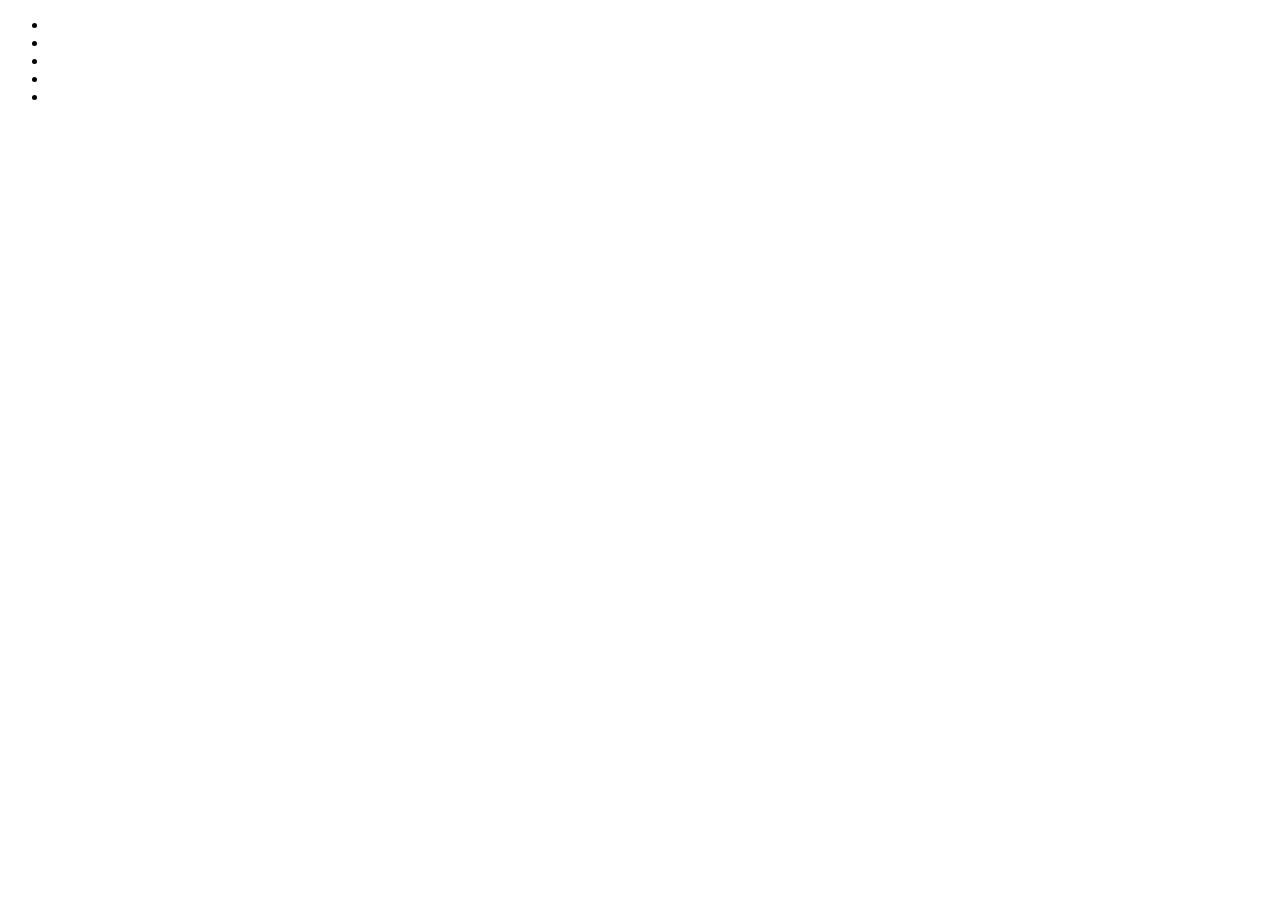
==== index.html @ b43561ca "Add these files to Repo" ====
<!DOCTYPE html>
<html lang="en">
<head>
    <meta charset="UTF-8">
    <meta name="viewport" content="width=device-width, initial-scale=1.0">
    <title>Test Index File</title>
</head>
<body>
    <ul class="navigation">
        <li><a href=""></a></li>
        <li><a href=""></a></li>
        <li><a href=""></a></li>
        <li><a href=""></a></li>
        <li><a href=""></a></li>
    </ul>
</body>
</html>
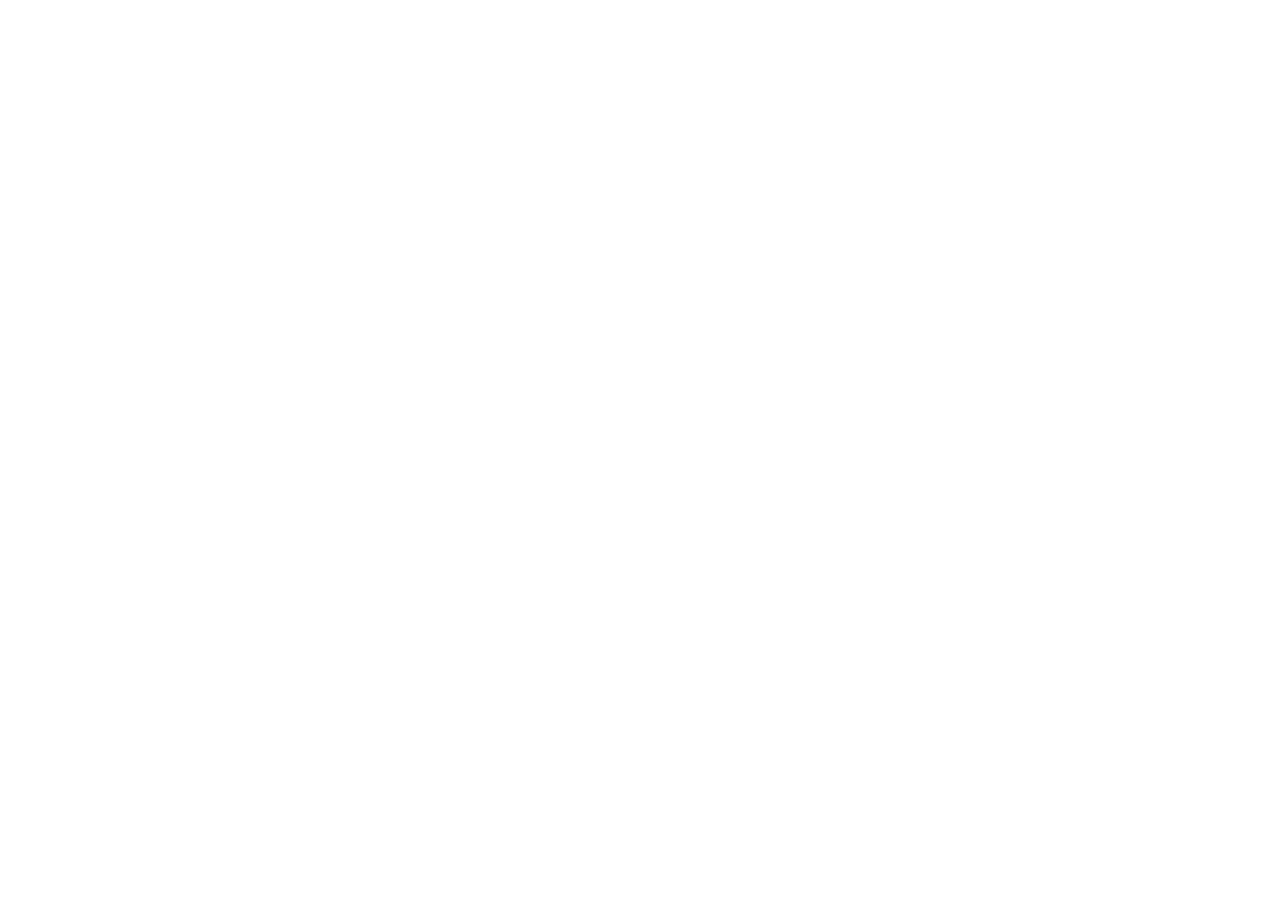
==== commit 65a8ec07: "Added the main page and the styling for it." ====
--- a/index.html
+++ b/index.html
@@ -3,15 +3,25 @@
 <head>
     <meta charset="UTF-8">
     <meta name="viewport" content="width=device-width, initial-scale=1.0">
-    <title>Test Index File</title>
+    <link rel="stylesheet" type="text/css" href="main-page.css">
+    <title>20 Questions Quiz</title>
 </head>
 <body>
-    <ul class="navigation">
-        <li><a href=""></a></li>
-        <li><a href=""></a></li>
-        <li><a href=""></a></li>
-        <li><a href=""></a></li>
-        <li><a href=""></a></li>
-    </ul>
+    <header>
+        <ul class="navigation-bar">
+            <li><a href="index.html">main menu</a></li>
+            <li><a href="how-to-play.html">how to play</a></li>
+            <li><a href="questions.html">play the quiz</a></li>
+        </ul>
+    </header>
+
+    <section class="main-title">
+    <video autoplay loop>
+        <source src="video/outer-space.mp4" type="video/mp4">
+    </video>
+    <h1>20 Questions Quiz!</h1>
+
+    <p>In this quiz, you must answer every question right to get to the Bronze medal.</p>
+</section>
 </body>
 </html>--- a/main-page.css
+++ b/main-page.css
@@ -0,0 +1,116 @@
+@media (max-width: 400px) {
+
+    .navigation-bar {
+
+        background: linear-gradient(to right, black, gray);
+        display: flex;
+        flex-direction: column;
+        justify-content: center;
+    }
+
+    .navigation-bar li {
+
+        justify-content: center;
+    }
+}
+
+@media (max-width: 1069px) {
+
+    .navigation-bar {
+
+        display: flex;
+    }
+
+    .navigation-bar li {
+
+        flex-direction: row;
+    }
+}
+
+@font-face {
+
+    font-family: Crackman;
+    src: url(fonts/crackman/crackman.ttf);
+}
+body {
+
+    margin: 0;
+}
+header {
+
+    display: flex;
+    justify-content: flex-end;
+}
+
+/* Styling for main page */
+
+.main-title h1,
+.main-title p {
+
+    position: relative;
+    top: 150px;
+    color: white;
+    text-align: center;
+    
+}
+
+.main-title h1 {
+
+    font-size: 100px;
+    font-family: Crackman;
+}
+
+.main-title p {
+
+    font-size: 60px;
+    font-family: Arial Narrow;
+}
+
+.main-title video {
+
+    width: 100%;
+    position: fixed;
+    top: 0;
+    z-index: -1;
+}
+
+/* End of styling for main page */
+
+#logo {
+
+    color: yellow;
+    font-family: Arial Black;
+    font-size: 40px;
+    transform: rotate(-15deg);
+}
+
+.navigation-bar {
+
+    display: flex;
+    flex-wrap: wrap;
+    background-color: none;
+    list-style-type: none;
+    margin-right: 25px;
+}
+
+.navigation-bar li {
+
+    justify-content: space-around;
+    padding: 10px;
+
+}
+
+.navigation-bar li a {
+
+    text-decoration: none;
+    color: white;
+    font-family: Tahoma;
+    text-transform: uppercase;
+    font-weight: bold;
+}
+
+.questions {
+
+    display: flex;
+    flex-direction: row;
+}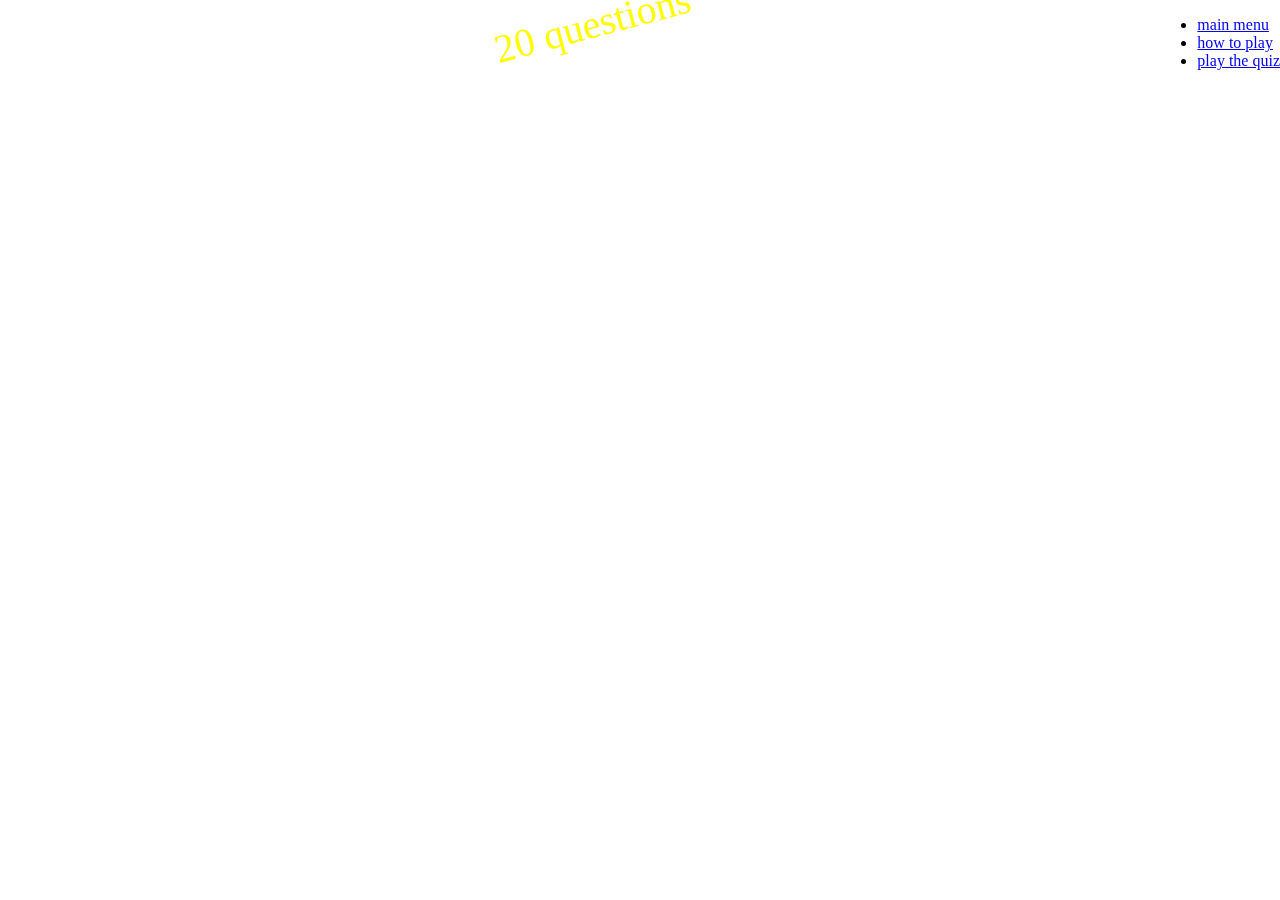
==== commit 86695f6e: "Added the 'hamburger menu' to the game when you are playing on a phone or tablet. I checked all bugs" ====
--- a/index.html
+++ b/index.html
@@ -2,26 +2,42 @@
 <html lang="en">
 <head>
     <meta charset="UTF-8">
-    <meta name="viewport" content="width=device-width, initial-scale=1.0">
+    <meta name="viewport" content="width=device-width, initial-scale=1.0" />
     <link rel="stylesheet" type="text/css" href="main-page.css">
+    <script src="questions-behavior.js"></script>
     <title>20 Questions Quiz</title>
 </head>
 <body>
     <header>
+        <span id="logo">20 questions</span>
         <ul class="navigation-bar">
             <li><a href="index.html">main menu</a></li>
             <li><a href="how-to-play.html">how to play</a></li>
             <li><a href="questions.html">play the quiz</a></li>
         </ul>
+        <div id="hamburger-icon" onclick="toggleNavMenu()">
+                <div id="line-one"></div>
+                <div id="line-two"></div>
+                <div id="line-three"></div>
+            </div>
+        
+        <div id="mobile-nav-container">
+            
+            <ul id="mobile-nav-menu">
+                <li><a href="index.html">main menu</a></li>
+                <li><a href="how-to-play.html">how to play</a></li>
+                <li><a href="questions.html">play the quiz</a></li>
+            </ul>
+            </div>
     </header>
 
     <section class="main-title">
     <video autoplay loop>
         <source src="video/outer-space.mp4" type="video/mp4">
     </video>
-    <h1>20 Questions Quiz!</h1>
+    <span id="main-title-text">20 Questions Quiz</span>
 
-    <p>In this quiz, you must answer every question right to get to the Bronze medal.</p>
+    <p>In this quiz, you must answer every question right, or get a certain amount of questions right, to get to the Gold medal.</p>
 </section>
 </body>
 </html>--- a/main-page.css
+++ b/main-page.css
@@ -1,32 +1,3 @@
-@media (max-width: 400px) {
-
-    .navigation-bar {
-
-        background: linear-gradient(to right, black, gray);
-        display: flex;
-        flex-direction: column;
-        justify-content: center;
-    }
-
-    .navigation-bar li {
-
-        justify-content: center;
-    }
-}
-
-@media (max-width: 1069px) {
-
-    .navigation-bar {
-
-        display: flex;
-    }
-
-    .navigation-bar li {
-
-        flex-direction: row;
-    }
-}
-
 @font-face {
 
     font-family: Crackman;
@@ -44,26 +15,29 @@
 
 /* Styling for main page */
 
-.main-title h1,
+.main-title span,
 .main-title p {
 
     position: relative;
-    top: 150px;
+    top: 180px;
     color: white;
     text-align: center;
     
 }
 
-.main-title h1 {
-
-    font-size: 100px;
+.main-title span {
+
+    font-size: 130px;
+    left: 100px;
     font-family: Crackman;
+    text-align: center;
 }
 
 .main-title p {
 
-    font-size: 60px;
+    font-size: 33px;
     font-family: Arial Narrow;
+    text-align: center;
 }
 
 .main-title video {
@@ -113,4 +87,143 @@
 
     display: flex;
     flex-direction: row;
+}
+
+@media (max-width: 400px) {
+
+    .navigation-bar {
+
+        display: none;
+    }
+
+    #mobile-nav-container {
+
+        position: fixed;
+        width: 100vw;
+        z-index: 2000;
+        top: 0;
+        background-color: gray;
+        transform: transition;
+        transition: all .5s ease-in-out;
+        display: none;
+    }
+
+    #mobile-nav-menu {
+
+        list-style-type: none;
+        margin-bottom: 0;
+        height: 100vh;
+    }
+
+    #mobile-nav-menu li {
+
+        text-align: center;
+        font-size: 30px;
+        margin-top: 150px;
+        margin-right: 25px;
+    }
+
+    #mobile-nav-menu li a {
+
+        text-decoration: none;
+        color: white;
+        font-family: Arial Black;
+        text-transform: uppercase;
+    }
+
+    #hamburger-icon {
+
+        z-index: 3000;
+        float: left;
+        padding: 5px 10px;
+        cursor: pointer;
+        position: fixed;
+        top: 0;
+        left: 0;
+    }
+
+    #hamburger-icon div {
+
+        width: 35px;
+        height: 5px;
+        background-color: white;
+        margin: 5px 0;
+        transition: 0.5s;
+    }
+
+    body {
+
+        background-color: black;
+    }
+
+    #main-title-text {
+
+        font-size: 35px;
+        text-align: center;
+        position: relative;
+        left: 15px;
+        overflow: hidden;
+    }
+
+    .main-title video {
+
+        display: none;
+    }
+}
+
+@media (max-width: 700px) {
+
+    .navigation-bar {
+
+        background: linear-gradient(to right, black, gray);
+        display: none;
+        flex-direction: column;
+        flex-wrap: wrap;
+        margin-top: 40px;
+        margin-left: auto;
+        margin-right: auto;
+        width: 80vw;
+    }
+
+    .navigation-bar li {
+
+        text-align: center;
+        font-size: 50px;
+        border: 2px solid white;
+        padding: 20px;
+    }
+
+    .navigation-bar li a {
+
+        text-align: center;
+    }
+
+    body {
+
+        background-color: black;
+    }
+
+    #main-title-text {
+
+        font-size: 75px;
+        text-align: center;
+        position: relative;
+        left: 15px;
+        overflow: hidden;
+    }
+
+    .main-title video {
+
+        display: none;
+    }
+
+    .main-title p {
+
+        font-size: 60px;
+    }
+
+    #logo {
+
+        display: none;
+    }
 }